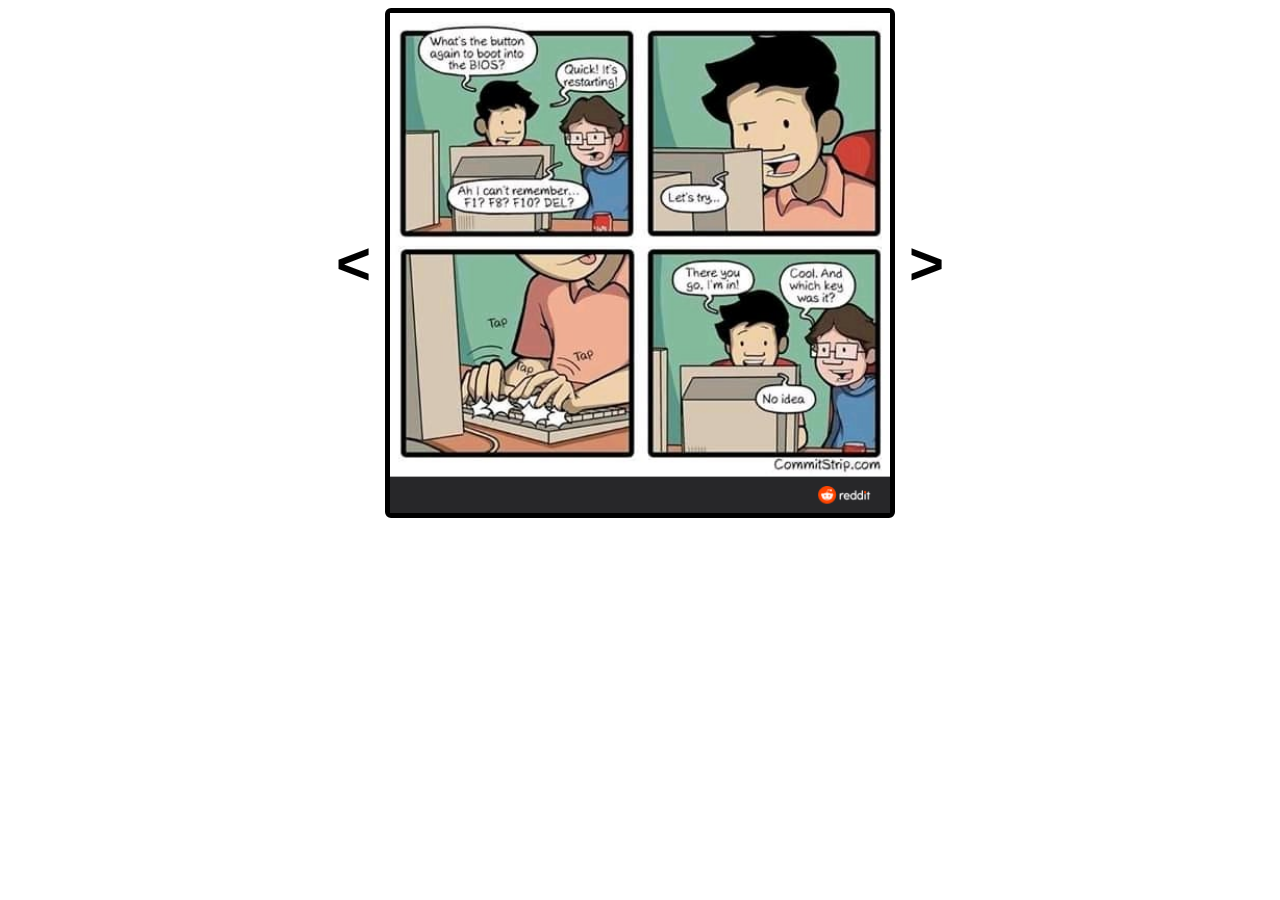
==== image-slider/index.html @ b52c8da8 "initial commit" ====
<!DOCTYPE html>
<html lang="en">
<head>
    <meta charset="UTF-8">
    <meta http-equiv="X-UA-Compatible" content="IE=edge">
    <meta name="viewport" content="width=device-width, initial-scale=1.0">
    <title>Document</title>
    <link rel="stylesheet" href="style.css">
    <script src="script.js" defer></script>

</head>
<body>
    <div class="container">
        <div class="left">
            &lt;
        </div>
        <div class="image-container">

        </div>
        <div class="right">
            &gt;
        </div>
    </div>
</body>
</html>
---- image-slider/style.css ----
.container {
    display: flex;
    width: 100%;
    justify-content: center;
    align-items: center;
    font-family: Arial, Helvetica, sans-serif;
}

.left, .right {
    font-size: 60px;
    font-weight: 700;
    padding: 6px 12px;
    border-radius: 6px;
    transition: 100ms;
}

.left:hover, .right:hover {
    background-color: rgb(74, 130, 235);
}

.left:hover {
    transform: translate(-10%, -1%);
}

.right:hover {
    transform: translate(10%, 1%); 
}

.image-container {
    width: 500px;
    height: 500px;
    background-color: #888;
    margin: 0px 2px;
    border-radius: 6px;
    border: 5px solid black;
}

.image {
    width: 100%;
    height: 100%;
    transition: all 300ms;
}

.image-transitioned  {
    transform: translate(-50%, 0%);
}
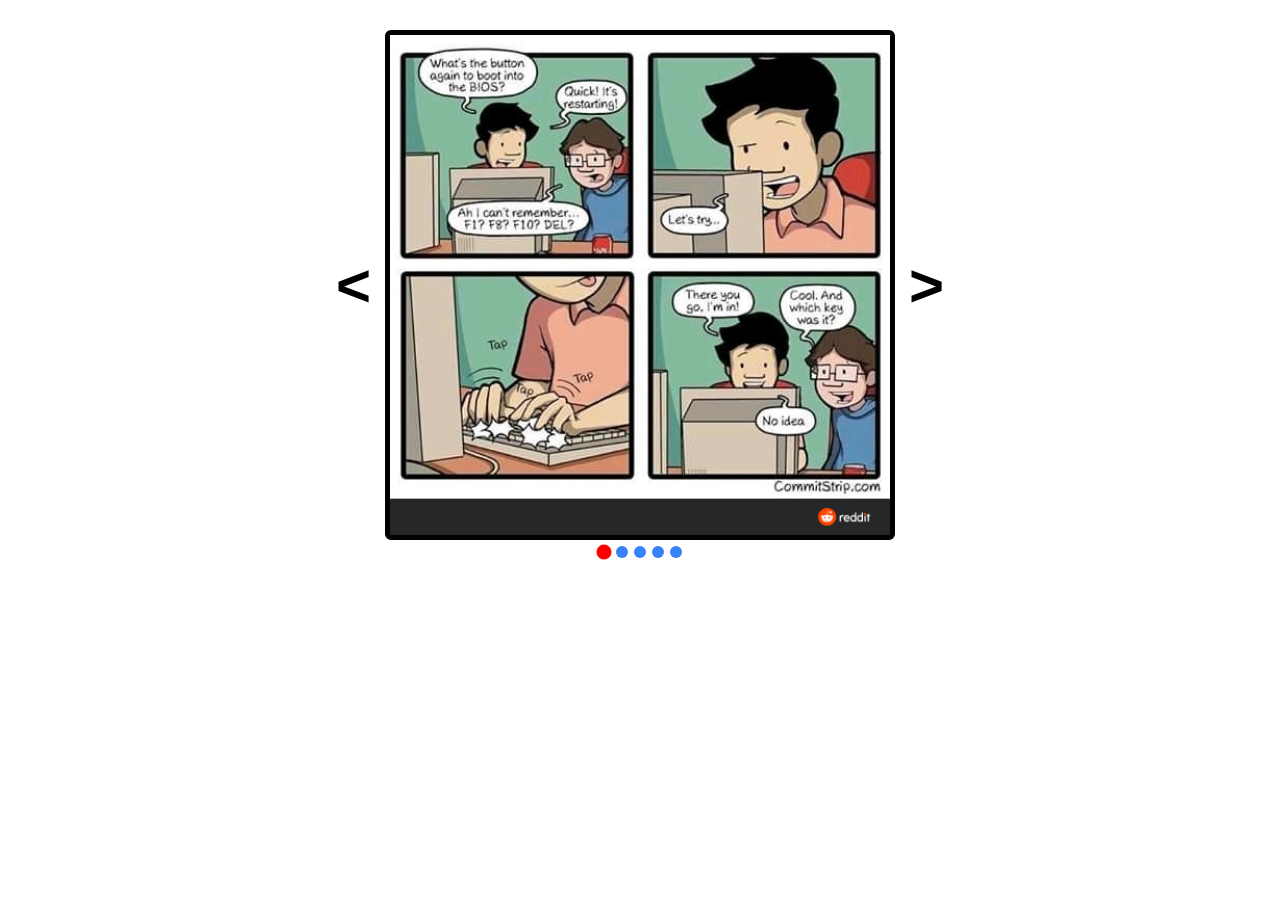
==== commit ed91fd0a: "added circles to show the slide position and change slide" ====
--- a/image-slider/index.html
+++ b/image-slider/index.html
@@ -21,5 +21,6 @@
             &gt;
         </div>
     </div>
+    <div class="circle-container"></div>
 </body>
 </html>--- a/image-slider/style.css
+++ b/image-slider/style.css
@@ -4,6 +4,7 @@
     justify-content: center;
     align-items: center;
     font-family: Arial, Helvetica, sans-serif;
+    margin-top: 30px;
 }
 
 .left, .right {
@@ -12,6 +13,7 @@
     padding: 6px 12px;
     border-radius: 6px;
     transition: 100ms;
+    user-select: none;
 }
 
 .left:hover, .right:hover {
@@ -26,21 +28,52 @@
     transform: translate(10%, 1%); 
 }
 
+.circle-container {
+    margin-top: 6px;
+    display: flex;
+    justify-content: center;
+    gap: 6px;
+}
+
+.circle {
+    background-color: #3882F6;
+    width: 12px;
+    height: 12px;
+    border-radius: 12px;
+    transition: all 200ms;
+}
+
+.circle:hover {
+    transform: translate(0%, 25%);
+}
+
+.circle-transitioned {
+    transform: scale(125%);
+    background-color: red;
+}
+
 .image-container {
     width: 500px;
     height: 500px;
     background-color: #888;
+    display: flex;
     margin: 0px 2px;
     border-radius: 6px;
     border: 5px solid black;
 }
 
 .image {
-    width: 100%;
-    height: 100%;
-    transition: all 300ms;
+    width: 500px;
+    height: 500px;
+    transition: all 450ms;
+    opacity: 0;
+    position: absolute;
+    visibility: hidden;
+    transform: translate(0%, -30%);
 }
 
 .image-transitioned  {
-    transform: translate(-50%, 0%);
+    transform: translate(0%, 0%);
+    visibility: visible;
+    opacity: 1;
 }